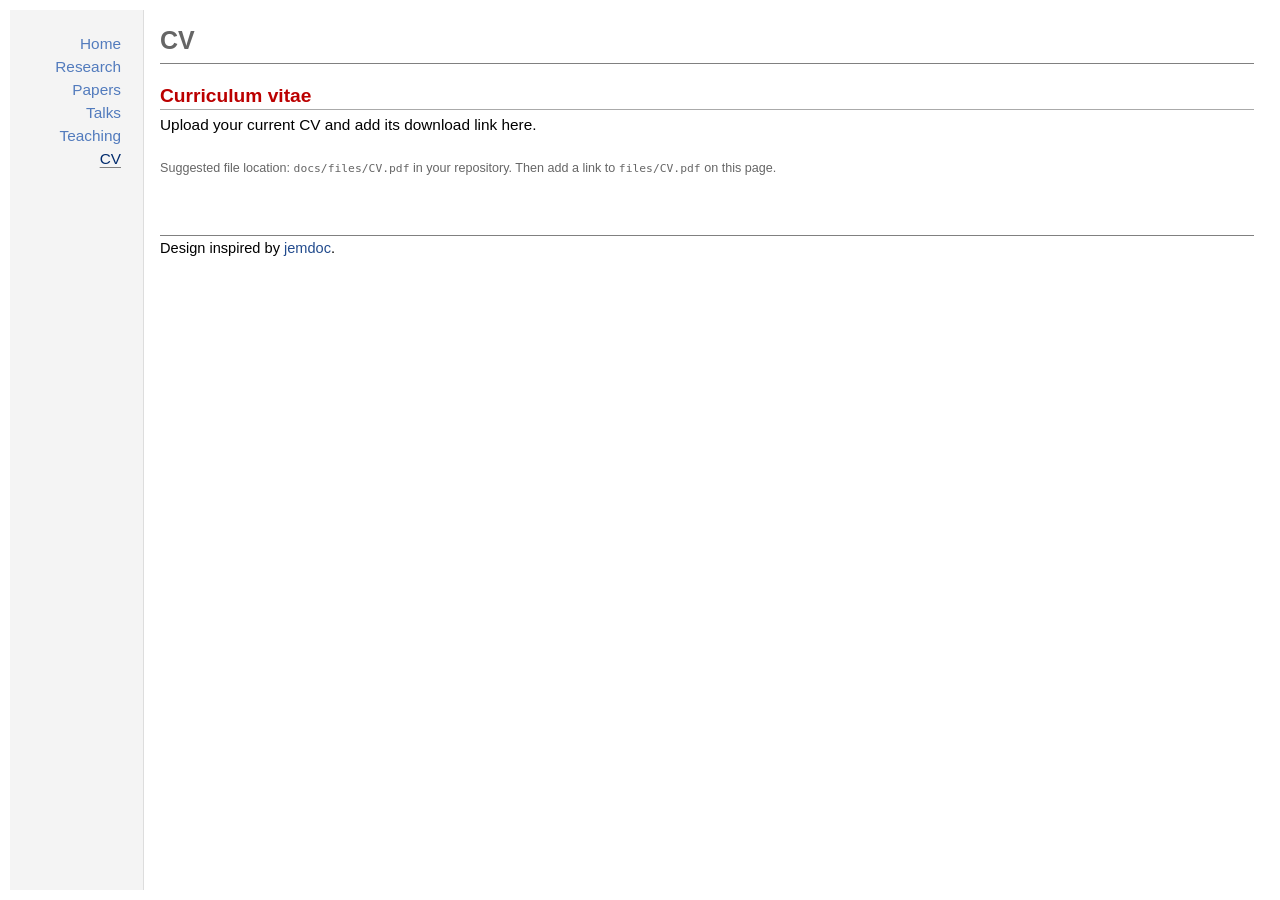
==== docs/cv.html @ 945595b8 "Add files via upload" ====
<!DOCTYPE html>
<html lang="en">
<head>
  <meta charset="utf-8">
  <meta name="viewport" content="width=device-width, initial-scale=1">
  <title>CV - Mingsong Yan</title>
  <link rel="stylesheet" href="site.css">
</head>
<body>
<a class="skip-link" href="#layout-content">Skip to content</a>
<div class="site-layout">
  <nav id="layout-menu" aria-label="Main navigation">
    <div class="menu-list">
      <div class="menu-item"><a href="index.html">Home</a></div>
      <div class="menu-item"><a href="research.html">Research</a></div>
      <div class="menu-item"><a href="papers.html">Papers</a></div>
      <div class="menu-item"><a href="talks.html">Talks</a></div>
      <div class="menu-item"><a href="teaching.html">Teaching</a></div>
      <div class="menu-item"><a href="cv.html" class="current" aria-current="page">CV</a></div>
    </div>
  </nav>
  <main id="layout-content" tabindex="-1">
    <div id="toptitle"><h1>CV</h1></div>
    <!-- EDIT YOUR PAGE CONTENT BELOW -->
<h2>Curriculum vitae</h2>
<p class="placeholder">Upload your current CV and add its download link here.</p>
<p class="starter-note">Suggested file location: <code>docs/files/CV.pdf</code> in your repository. Then add a link to <code>files/CV.pdf</code> on this page.</p>
<!-- After uploading docs/files/CV.pdf, uncomment the following line:
<p><a href="files/CV.pdf">Download my CV (PDF)</a></p>
-->
    <!-- END PAGE CONTENT -->
    <footer id="footer">Design inspired by <a href="https://github.com/jem/jemdoc">jemdoc</a>.</footer>
  </main>
</div>
</body>
</html>
---- docs/site.css ----
/* Classic academic layout, revised October 2026.
   This is a replacement for the earlier starter's entire site.css.
   The proportions and font choices follow the two reference sites;
   no portrait, logo, biography, or research content was taken from them.
   Fonts are requested from the reader's device, not bundled or downloaded.
*/
:root {
  color-scheme: light;
  --text-font: Optima, Georgia, sans-serif;
  --text-size: 96%;
  --title-size: 25px;
  --title-color: #666666;
  --section-color: #bb0000;
  --link-color: #224b8d;
  --menu-link-color: #527bbd;
  --current-color: #022b6d;
  --menu-width: 134px;
  --page-width: none;
}
* { box-sizing: border-box; }
html { background-color: #ffffff; }
body {
  margin: 0;
  padding: 10px;
  background-color: #ffffff;
  color: #000000;
  font-family: var(--text-font);
  font-size: var(--text-size);
  font-weight: 400;
  line-height: 1.3;
}
a {
  color: var(--link-color);
  text-decoration: none;
}
a:hover {
  text-decoration-line: underline;
  text-decoration-style: dotted;
  text-decoration-color: #808080;
  text-decoration-thickness: 1px;
  text-underline-offset: 3px;
}
a:focus-visible { outline: 2px solid var(--link-color); outline-offset: 3px; }
.site-layout {
  display: grid;
  grid-template-columns: var(--menu-width) minmax(0, 1fr);
  align-items: stretch;
  min-height: calc(100vh - 20px);
  max-width: var(--page-width);
}
#layout-menu {
  padding: 22px 22px 30px 12px;
  border-right: 1px solid #dddddd;
  background-color: #f4f4f4;
  text-align: right;
  font-family: inherit;
  font-size: 1em;
}
.menu-list { display: block; }
.menu-item { margin: 0; padding: 0; }
.menu-item a {
  display: inline-block;
  color: var(--menu-link-color);
  font-size: 1em;
  line-height: 1.5;
  padding: 0;
  white-space: nowrap;
}
.menu-item a.current {
  color: var(--current-color);
  text-decoration-line: underline;
  text-decoration-style: solid;
  text-decoration-color: #808080;
  text-decoration-thickness: 1px;
  text-underline-offset: 3px;
}
#layout-content {
  min-width: 0;
  padding: 10px 16px 24px;
  overflow-wrap: break-word;
}
#toptitle {
  padding: 0 0 0.5em;
  margin: 0 0 1.3em;
  border-bottom: 1px solid #808080;
}
#toptitle h1 {
  margin: 0.3em 0 0;
  padding: 0 0 0.1em;
  color: var(--title-color);
  font-size: var(--title-size);
  font-weight: 700;
  line-height: 1;
  letter-spacing: normal;
}
h2 {
  margin: 0.7em 0 0.3em;
  padding: 0.8em 0 0.2em;
  border-bottom: 1px solid #aaaaaa;
  color: var(--section-color);
  font-size: 1.25em;
  font-weight: 700;
  line-height: 1;
}
h3 {
  margin: 0.7em 0 0.3em;
  padding: 0.5em 0 0.2em;
  color: var(--section-color);
  font-size: 1.05em;
  font-weight: 700;
  line-height: 1.15;
}
#toptitle + h2, #toptitle + h3 { margin-top: -0.7em; }
p { margin: 0 0 0.8em; padding: 0; line-height: 1.3; }
.profile { margin: 0 0 1.3em; line-height: 1.3; }
ul, ol { margin: 0.2em 0 0.8em; padding-left: 2.2em; }
ul { list-style-type: square; }
li { margin-bottom: 0.3em; }
li p { margin-bottom: 0.3em; }
strong, b { font-weight: 700; }
em, i { font-style: italic; }
.placeholder { color: inherit; }
.starter-note {
  margin: 2em 0 0.8em;
  padding: 0;
  border: 0;
  color: #666666;
  font-size: 0.82em;
  line-height: 1.3;
}
#footer {
  border-top: 1px solid #808080;
  padding: 0.2em 0 0;
  margin-top: 4em;
  font-family: inherit;
  font-size: 0.95em;
  line-height: 1.3;
  color: #000000;
}
img { max-width: 100%; height: auto; border: 0; }
/* Rectangular portrait and affiliation, above the biography. */
.profile-row { display: flex; align-items: center; gap: 24px; margin-bottom: 1.3em; }
.profile-row .profile { margin: 0; }
.portrait {
  display: block;
  width: 180px;
  max-width: 100%;
  height: auto;
  flex: 0 0 auto;
  border: 0;
  border-radius: 0;
}
.portrait-placeholder {
  display: flex;
  align-items: center;
  justify-content: center;
  width: 180px;
  height: 220px;
  max-width: 100%;
  flex: 0 0 auto;
  border: 1px solid #dddddd;
  background: #f7f7f7;
  color: #777777;
  font-size: 0.9em;
}
code, pre { font-family: Monaco, Consolas, monospace; font-size: 0.9em; }
pre { overflow-x: auto; }
.skip-link {
  position: absolute; left: 10px; top: -100px; z-index: 10;
  padding: 6px 10px; background: #ffffff;
}
.skip-link:focus { top: 10px; }
/* Keep the desktop appearance traditional, but avoid horizontal overflow on phones. */
@media (max-width: 640px) {
  body { padding: 0; font-size: 100%; }
  .site-layout { display: block; min-height: 100vh; }
  #layout-menu {
    padding: 12px 16px;
    border-right: 0;
    border-bottom: 1px solid #dddddd;
    text-align: left;
  }
  .menu-list { display: flex; flex-wrap: wrap; gap: 5px 18px; }
  #layout-content { padding: 16px 18px 24px; }
  .profile-row { flex-wrap: wrap; gap: 14px; }
  #toptitle h1 { line-height: 1.15; }
}
@media print {
  #layout-menu, .skip-link { display: none; }
  body { padding: 0; }
  .site-layout { display: block; min-height: 0; max-width: none; }
  #layout-content { padding: 0; }
}
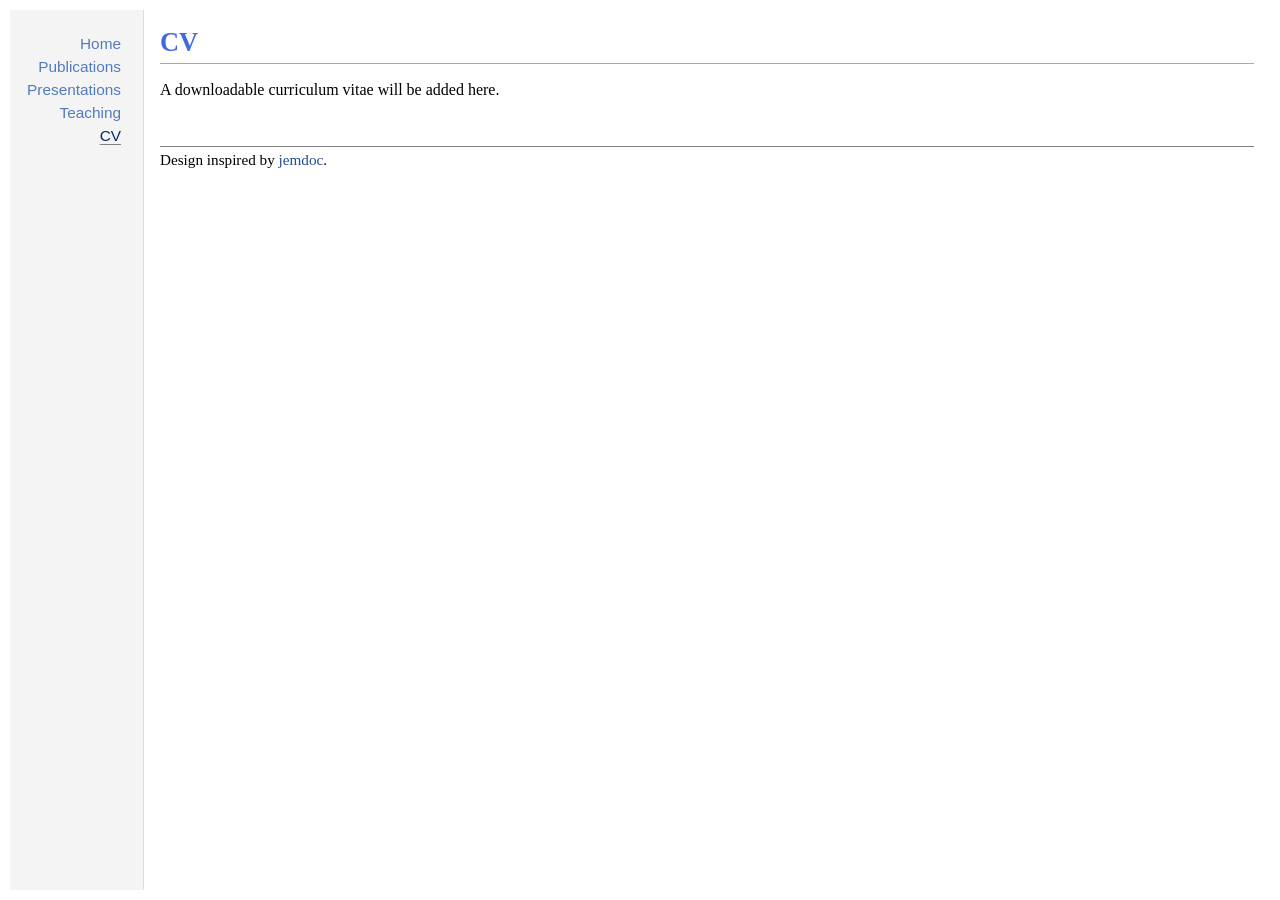
==== commit 752c637c: "Add files via upload" ====
--- a/docs/cv.html
+++ b/docs/cv.html
@@ -1,36 +1,37 @@
 <!DOCTYPE html>
+
 <html lang="en">
 <head>
-  <meta charset="utf-8">
-  <meta name="viewport" content="width=device-width, initial-scale=1">
-  <title>CV - Mingsong Yan</title>
-  <link rel="stylesheet" href="site.css">
-</head>
+<meta charset="utf-8"/>
+<meta content="width=device-width, initial-scale=1" name="viewport"/>
+<title>CV - Mingsong Yan</title>
+<link href="site.css" rel="stylesheet"/>
+<style>
+    #layout-content { font-family: Georgia, "Times New Roman", serif; font-size: 16px; line-height: 1.4; }
+    #toptitle { padding: 0 0 0.2em; margin: 0 0 1em; border-bottom: 1px solid #aaaaaa; }
+    #toptitle h1 { margin: 0.3em 0 0; padding: 0 0 0.1em; font-size: 1.65em; font-weight: 700; line-height: 1.1; color: #4169e1; }
+    #footer { margin-top: 3em; }
+</style></head>
 <body>
 <a class="skip-link" href="#layout-content">Skip to content</a>
 <div class="site-layout">
-  <nav id="layout-menu" aria-label="Main navigation">
-    <div class="menu-list">
-      <div class="menu-item"><a href="index.html">Home</a></div>
-      <div class="menu-item"><a href="research.html">Research</a></div>
-      <div class="menu-item"><a href="papers.html">Papers</a></div>
-      <div class="menu-item"><a href="talks.html">Talks</a></div>
-      <div class="menu-item"><a href="teaching.html">Teaching</a></div>
-      <div class="menu-item"><a href="cv.html" class="current" aria-current="page">CV</a></div>
-    </div>
-  </nav>
-  <main id="layout-content" tabindex="-1">
-    <div id="toptitle"><h1>CV</h1></div>
-    <!-- EDIT YOUR PAGE CONTENT BELOW -->
-<h2>Curriculum vitae</h2>
-<p class="placeholder">Upload your current CV and add its download link here.</p>
-<p class="starter-note">Suggested file location: <code>docs/files/CV.pdf</code> in your repository. Then add a link to <code>files/CV.pdf</code> on this page.</p>
-<!-- After uploading docs/files/CV.pdf, uncomment the following line:
-<p><a href="files/CV.pdf">Download my CV (PDF)</a></p>
--->
-    <!-- END PAGE CONTENT -->
-    <footer id="footer">Design inspired by <a href="https://github.com/jem/jemdoc">jemdoc</a>.</footer>
-  </main>
+<nav aria-label="Main navigation" id="layout-menu">
+<div class="menu-list"><div class="menu-item"><a href="index.html">Home</a></div>
+<div class="menu-item"><a href="papers.html">Publications</a></div>
+<div class="menu-item"><a href="talks.html">Presentations</a></div>
+<div class="menu-item"><a href="teaching.html">Teaching</a></div>
+<div class="menu-item"><a aria-current="page" class="current" href="cv.html">CV</a></div>
+</div>
+</nav>
+<main id="layout-content" tabindex="-1">
+<div id="toptitle"><h1>CV</h1></div>
+<p>A downloadable curriculum vitae will be added here.</p>
+<!-- Upload the CV you want to share publicly as docs/files/CV.pdf.
+     Then replace the paragraph above with:
+     <p><a href="files/CV.pdf">Download my CV (PDF)</a></p>
+     No source CV has been included automatically in this archive. -->
+<footer id="footer">Design inspired by <a href="https://github.com/jem/jemdoc">jemdoc</a>.</footer></main>
 </div>
 </body>
 </html>
+
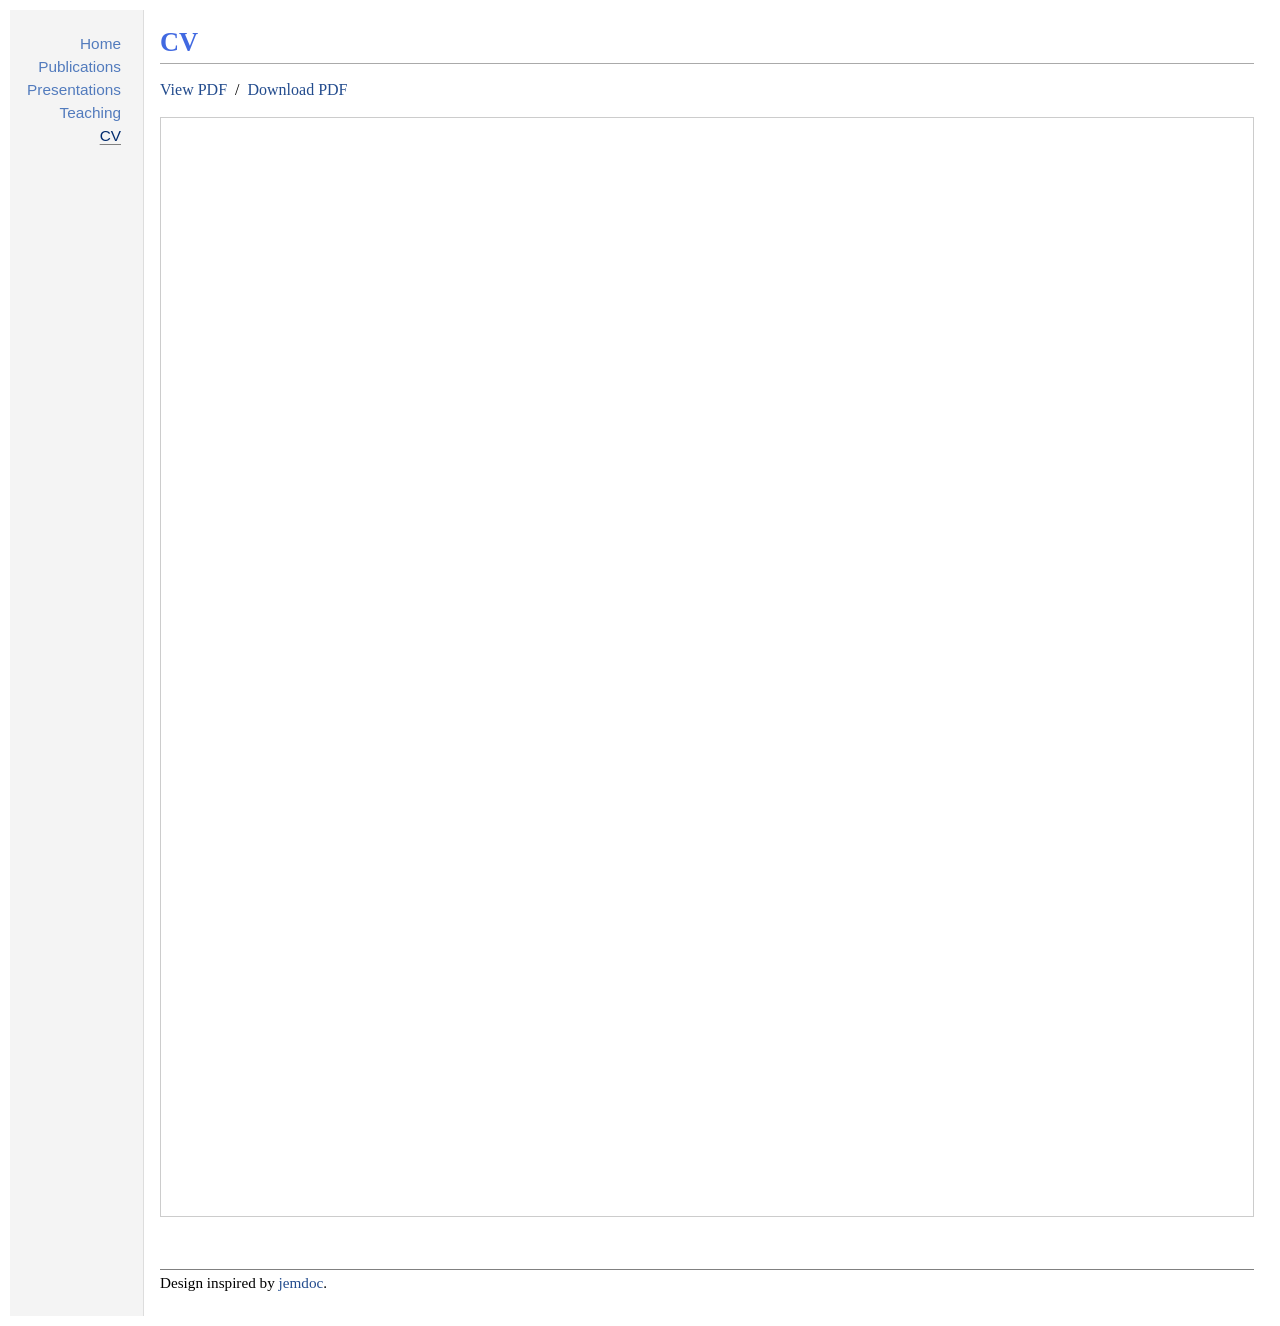
==== commit 9a0014f9: "Add files via upload" ====
--- a/docs/cv.html
+++ b/docs/cv.html
@@ -10,7 +10,12 @@
     #layout-content { font-family: Georgia, "Times New Roman", serif; font-size: 16px; line-height: 1.4; }
     #toptitle { padding: 0 0 0.2em; margin: 0 0 1em; border-bottom: 1px solid #aaaaaa; }
     #toptitle h1 { margin: 0.3em 0 0; padding: 0 0 0.1em; font-size: 1.65em; font-weight: 700; line-height: 1.1; color: #4169e1; }
+    .cv-links { margin: 0 0 1em; }
+    .cv-frame { width: 100%; height: 1100px; border: 1px solid #cccccc; }
     #footer { margin-top: 3em; }
+    @media (max-width: 640px) {
+      .cv-frame { height: 760px; }
+    }
 </style></head>
 <body>
 <a class="skip-link" href="#layout-content">Skip to content</a>
@@ -25,13 +30,9 @@
 </nav>
 <main id="layout-content" tabindex="-1">
 <div id="toptitle"><h1>CV</h1></div>
-<p>A downloadable curriculum vitae will be added here.</p>
-<!-- Upload the CV you want to share publicly as docs/files/CV.pdf.
-     Then replace the paragraph above with:
-     <p><a href="files/CV.pdf">Download my CV (PDF)</a></p>
-     No source CV has been included automatically in this archive. -->
+<p class="cv-links"><a href="files/Mingsong_Yan_CV.pdf" target="_blank" rel="noopener">View PDF</a><span aria-hidden="true">&nbsp; / &nbsp;</span><a href="files/Mingsong_Yan_CV.pdf" download>Download PDF</a></p>
+<iframe class="cv-frame" src="files/Mingsong_Yan_CV.pdf" title="Mingsong Yan Curriculum Vitae"></iframe>
 <footer id="footer">Design inspired by <a href="https://github.com/jem/jemdoc">jemdoc</a>.</footer></main>
 </div>
 </body>
 </html>
-
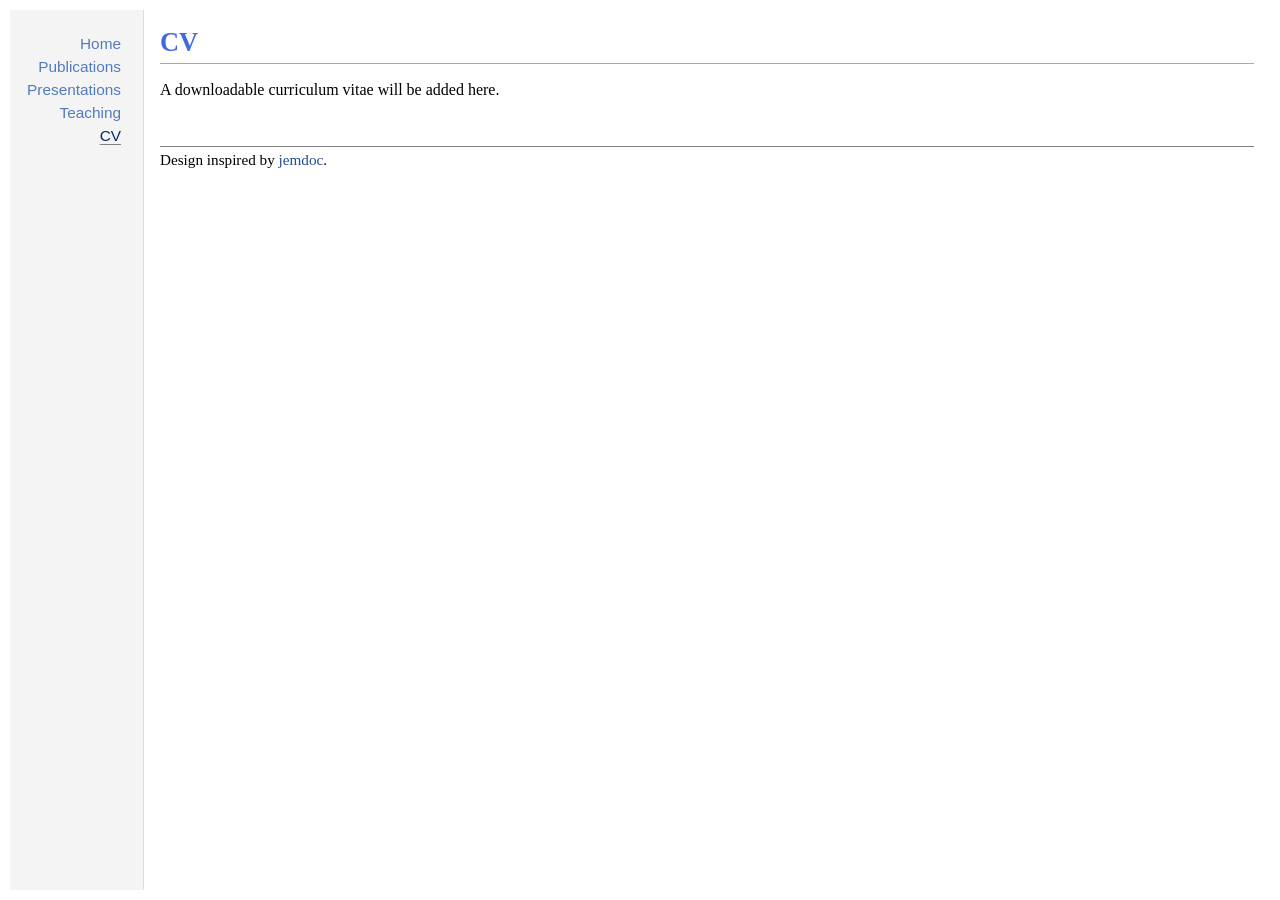
==== commit 7f73430d: "Add files via upload" ====
--- a/docs/cv.html
+++ b/docs/cv.html
@@ -1,5 +1,4 @@
 <!DOCTYPE html>
-
 <html lang="en">
 <head>
 <meta charset="utf-8"/>
@@ -10,12 +9,7 @@
     #layout-content { font-family: Georgia, "Times New Roman", serif; font-size: 16px; line-height: 1.4; }
     #toptitle { padding: 0 0 0.2em; margin: 0 0 1em; border-bottom: 1px solid #aaaaaa; }
     #toptitle h1 { margin: 0.3em 0 0; padding: 0 0 0.1em; font-size: 1.65em; font-weight: 700; line-height: 1.1; color: #4169e1; }
-    .cv-links { margin: 0 0 1em; }
-    .cv-frame { width: 100%; height: 1100px; border: 1px solid #cccccc; }
     #footer { margin-top: 3em; }
-    @media (max-width: 640px) {
-      .cv-frame { height: 760px; }
-    }
 </style></head>
 <body>
 <a class="skip-link" href="#layout-content">Skip to content</a>
@@ -30,9 +24,26 @@
 </nav>
 <main id="layout-content" tabindex="-1">
 <div id="toptitle"><h1>CV</h1></div>
-<p class="cv-links"><a href="files/Mingsong_Yan_CV.pdf" target="_blank" rel="noopener">View PDF</a><span aria-hidden="true">&nbsp; / &nbsp;</span><a href="files/Mingsong_Yan_CV.pdf" download>Download PDF</a></p>
-<iframe class="cv-frame" src="files/Mingsong_Yan_CV.pdf" title="Mingsong Yan Curriculum Vitae"></iframe>
+<p>A downloadable curriculum vitae will be added here.</p>
+<!-- Upload the CV you want to share publicly as docs/files/CV.pdf.
+     Then replace the paragraph above with:
+     <p><a href="files/CV.pdf">Download my CV (PDF)</a></p>
+     No source CV has been included automatically in this archive. -->
 <footer id="footer">Design inspired by <a href="https://github.com/jem/jemdoc">jemdoc</a>.</footer></main>
 </div>
+<!-- Default Statcounter code for mingsongyan.github.io
+http://mingsongyan.github.io -->
+<script type="text/javascript">
+var sc_project=13358700;
+var sc_invisible=1;
+var sc_security="35d9c017";
+</script>
+<script type="text/javascript"
+src="https://www.statcounter.com/counter/counter.js" async></script>
+<noscript><div class="statcounter"><a title="Web Analytics"
+href="https://statcounter.com/" target="_blank"><img class="statcounter"
+src="https://c.statcounter.com/13358700/0/35d9c017/1/" alt="Web Analytics"
+referrerPolicy="no-referrer-when-downgrade"></a></div></noscript>
+<!-- End of Statcounter Code -->
 </body>
 </html>
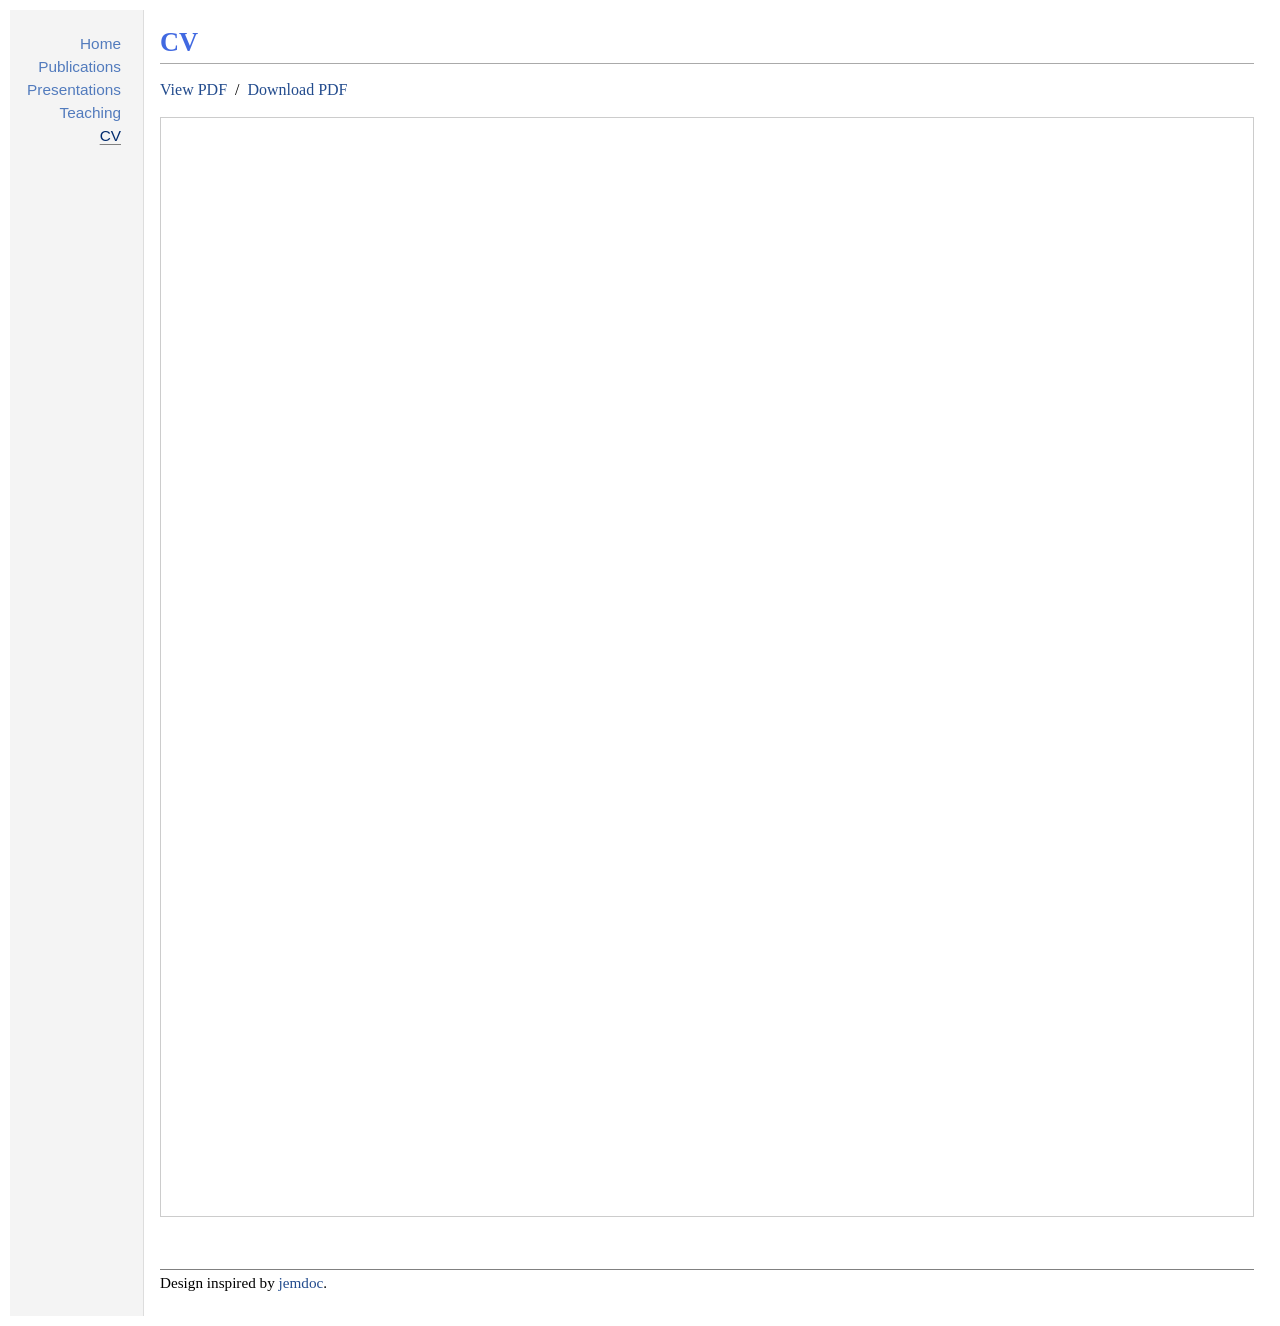
==== commit b19165e1: "Add files via upload" ====
--- a/docs/cv.html
+++ b/docs/cv.html
@@ -1,4 +1,5 @@
 <!DOCTYPE html>
+
 <html lang="en">
 <head>
 <meta charset="utf-8"/>
@@ -9,7 +10,12 @@
     #layout-content { font-family: Georgia, "Times New Roman", serif; font-size: 16px; line-height: 1.4; }
     #toptitle { padding: 0 0 0.2em; margin: 0 0 1em; border-bottom: 1px solid #aaaaaa; }
     #toptitle h1 { margin: 0.3em 0 0; padding: 0 0 0.1em; font-size: 1.65em; font-weight: 700; line-height: 1.1; color: #4169e1; }
+    .cv-links { margin: 0 0 1em; }
+    .cv-frame { width: 100%; height: 1100px; border: 1px solid #cccccc; }
     #footer { margin-top: 3em; }
+    @media (max-width: 640px) {
+      .cv-frame { height: 760px; }
+    }
 </style></head>
 <body>
 <a class="skip-link" href="#layout-content">Skip to content</a>
@@ -24,19 +30,17 @@
 </nav>
 <main id="layout-content" tabindex="-1">
 <div id="toptitle"><h1>CV</h1></div>
-<p>A downloadable curriculum vitae will be added here.</p>
-<!-- Upload the CV you want to share publicly as docs/files/CV.pdf.
-     Then replace the paragraph above with:
-     <p><a href="files/CV.pdf">Download my CV (PDF)</a></p>
-     No source CV has been included automatically in this archive. -->
+<p class="cv-links"><a href="files/Mingsong_Yan_CV.pdf" target="_blank" rel="noopener">View PDF</a><span aria-hidden="true">&nbsp; / &nbsp;</span><a href="files/Mingsong_Yan_CV.pdf" download>Download PDF</a></p>
+<iframe class="cv-frame" src="files/Mingsong_Yan_CV.pdf" title="Mingsong Yan Curriculum Vitae"></iframe>
 <footer id="footer">Design inspired by <a href="https://github.com/jem/jemdoc">jemdoc</a>.</footer></main>
 </div>
+
 <!-- Default Statcounter code for mingsongyan.github.io
 http://mingsongyan.github.io -->
 <script type="text/javascript">
-var sc_project=13358700;
-var sc_invisible=1;
-var sc_security="35d9c017";
+var sc_project=13358700; 
+var sc_invisible=1; 
+var sc_security="35d9c017"; 
 </script>
 <script type="text/javascript"
 src="https://www.statcounter.com/counter/counter.js" async></script>
